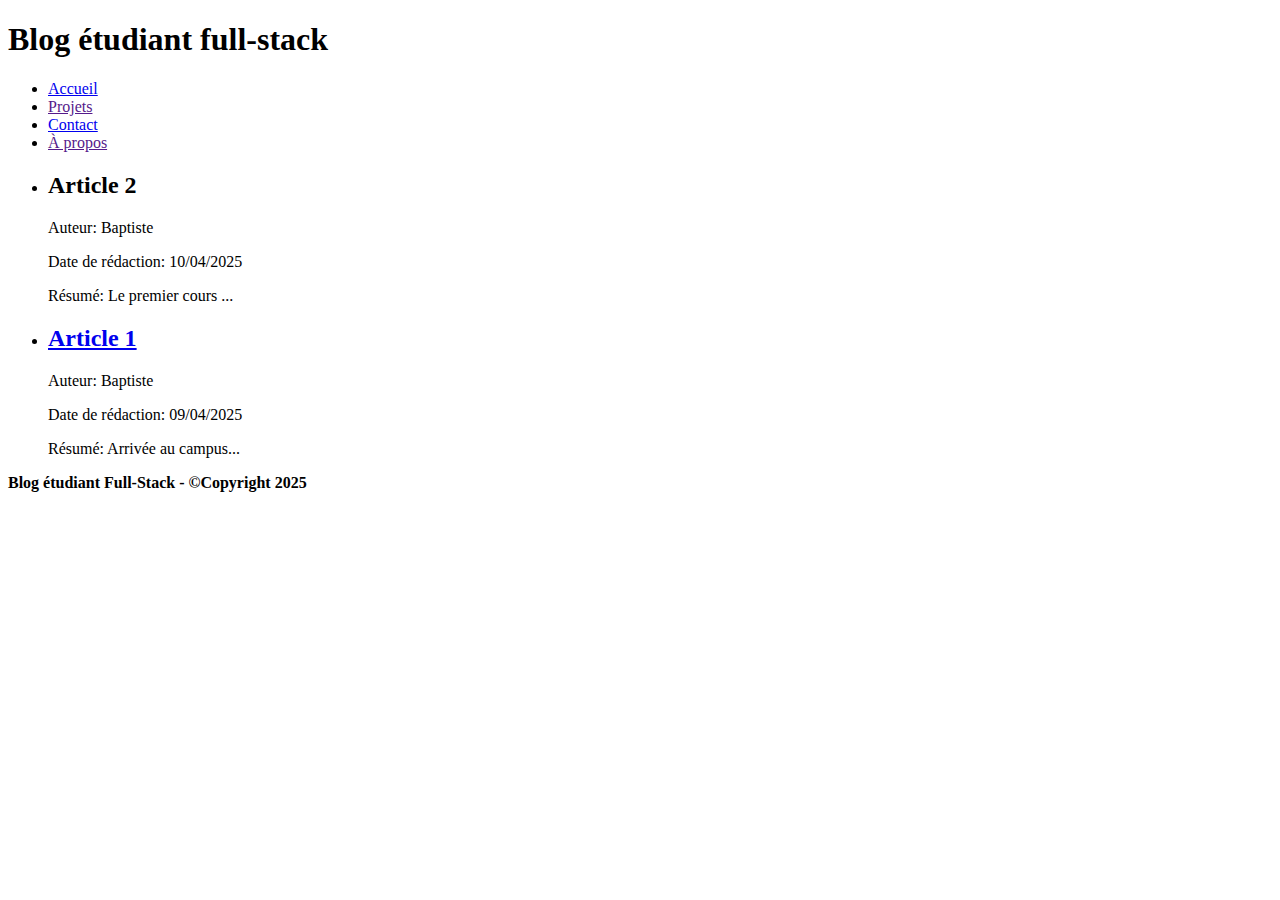
==== index.html @ 1bf269f5 "ajout de pages articles" ====
<!DOCTYPE html>
<html>
    <head>
        <meta charset="utf-8" />
        <title>blog étudiant Charbonnière</title>

    </head>
    <body>
        <header>
            <h1>Blog étudiant full-stack</h1>
            <nav>
                <ul>
                    <li>
                        <a href="./index.html">Accueil</a>
                    </li>
                    <li>
                        <a href="">Projets</a>
                    </li>
                    <li>
                        <a href="./contact.html">Contact</a>
                    </li>
                    <li>
                        <a href="">À propos</a>
                    </li>
                </ul>
            </nav>
        </header>
        <main>
            <div>
                <section>
                    <ul>
                        <li>
                            <article>
                                <a href="./article2.html"></a><h2> Article 2</h2></a>
                                <p>
                                    Auteur: Baptiste   
                                </p>
                                <p>
                                    Date de rédaction: 10/04/2025
                                </p>
                                <p>
                                    Résumé: Le premier cours ...
                                </p>
                            </article>
                        </li>
                        <li>
                            <article>
                                <a href="./article1.html"><h2> Article 1</h2></a>
                                <p>
                                    Auteur: Baptiste   
                                </p>
                                <p>
                                    Date de rédaction: 09/04/2025
                                </p>
                                <p>
                                    Résumé: Arrivée au campus...
                                </p>
                            </article>
                        </li>
                    </ul>
                </section>
            </div>
        </main>
        <footer></footer>
                <b>Blog étudiant Full-Stack - ©Copyright 2025</b>
            </p>
        </footer>
    </body>
</html>
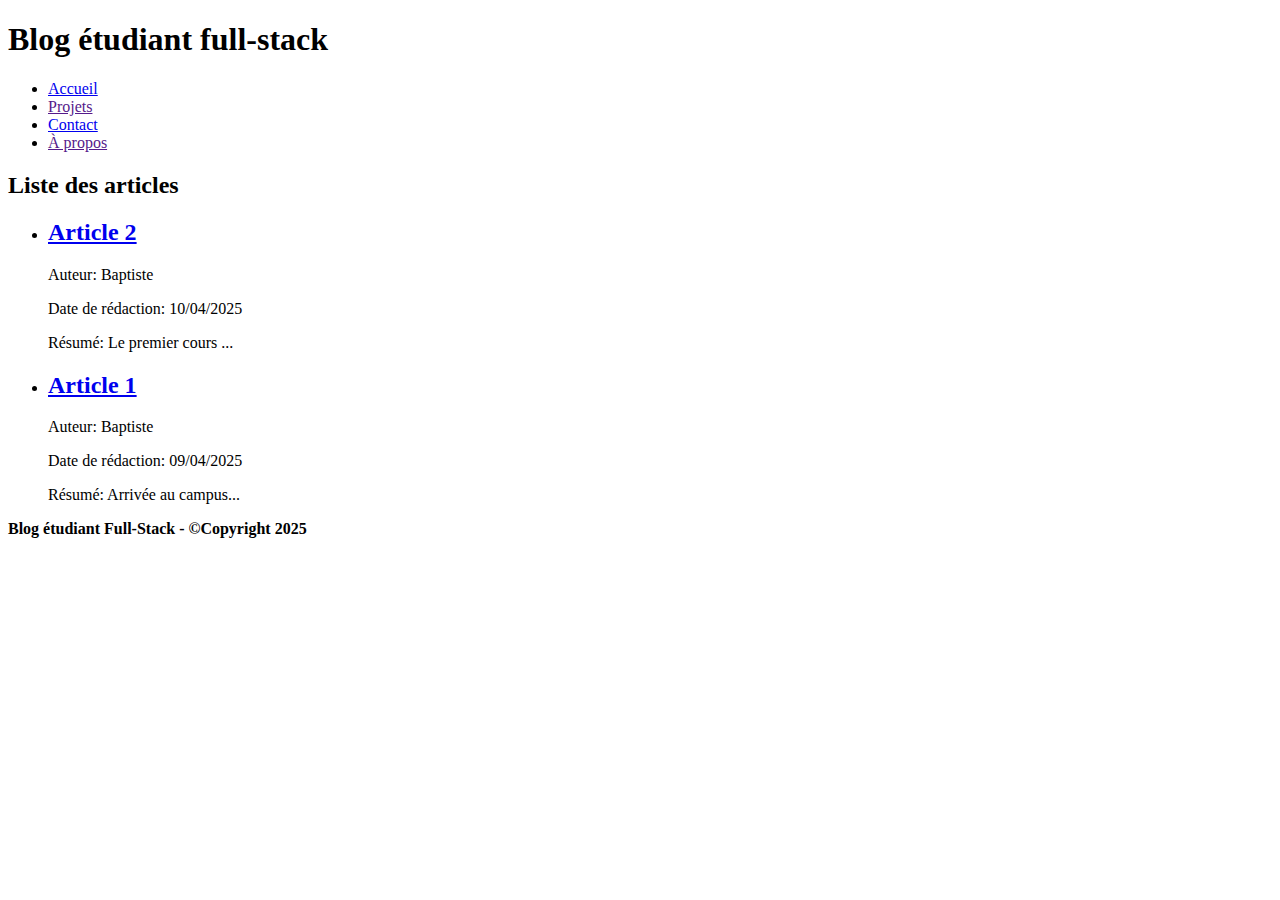
==== commit 41d731e2: "corrections: validation correcteur HTML" ====
--- a/index.html
+++ b/index.html
@@ -1,7 +1,7 @@
 <!DOCTYPE html>
-<html>
+<html lang="fr">
     <head>
-        <meta charset="utf-8" />
+        <meta charset="utf-8">
         <title>blog étudiant Charbonnière</title>
 
     </head>
@@ -27,11 +27,11 @@
         </header>
         <main>
             <div>
-                <section>
+                <section> <h2> Liste des articles</h2>
                     <ul>
                         <li>
                             <article>
-                                <a href="./article2.html"></a><h2> Article 2</h2></a>
+                                <a href="./article2.html"><h2> Article 2</h2></a>
                                 <p>
                                     Auteur: Baptiste   
                                 </p>
@@ -61,9 +61,8 @@
                 </section>
             </div>
         </main>
-        <footer></footer>
+        <footer>
                 <b>Blog étudiant Full-Stack - ©Copyright 2025</b>
-            </p>
         </footer>
     </body>
 </html>
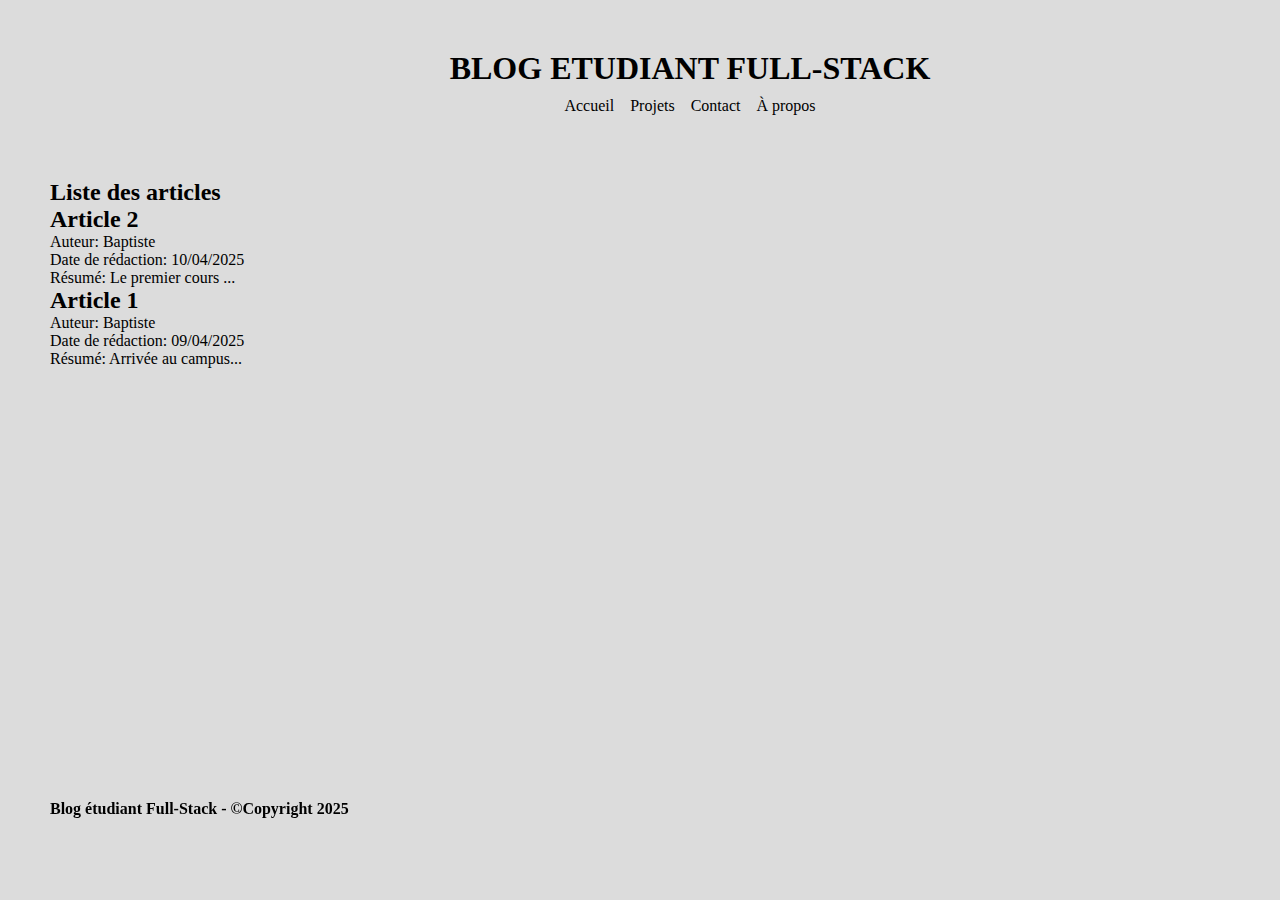
==== commit 29de8a69: "style: création fichier CSS - style main" ====
--- a/index.html
+++ b/index.html
@@ -3,24 +3,24 @@
     <head>
         <meta charset="utf-8">
         <title>blog étudiant Charbonnière</title>
-
+        <link rel="stylesheet" href="./style.css">
     </head>
     <body>
         <header>
-            <h1>Blog étudiant full-stack</h1>
+            <h1>BLOG ETUDIANT FULL-STACK </h1>
             <nav>
                 <ul>
                     <li>
-                        <a href="./index.html">Accueil</a>
+                        <a href="./index.html" class="link">Accueil</a>
                     </li>
                     <li>
-                        <a href="">Projets</a>
+                        <a href="./projets.html" class="link">Projets</a>
                     </li>
                     <li>
-                        <a href="./contact.html">Contact</a>
+                        <a href="./contact.html" class="link">Contact</a>
                     </li>
                     <li>
-                        <a href="">À propos</a>
+                        <a href="" class="link">À propos</a>
                     </li>
                 </ul>
             </nav>
@@ -31,7 +31,7 @@
                     <ul>
                         <li>
                             <article>
-                                <a href="./article2.html"><h2> Article 2</h2></a>
+                                <a href="./article2.html" class="link"><h2> Article 2</h2></a>
                                 <p>
                                     Auteur: Baptiste   
                                 </p>
@@ -45,7 +45,7 @@
                         </li>
                         <li>
                             <article>
-                                <a href="./article1.html"><h2> Article 1</h2></a>
+                                <a href="./article1.html" class="link"><h2> Article 1</h2></a>
                                 <p>
                                     Auteur: Baptiste   
                                 </p>
--- a/style.css
+++ b/style.css
@@ -0,0 +1,61 @@
+* {
+    margin: 0;
+    padding: 0;
+}
+
+body {
+    width:100%;
+    padding: 50px;
+    background-color:  rgb(220, 220, 220);
+    display: flex;
+    flex-direction: column;
+    gap: 4em;
+}
+header {
+    position: relative;
+}
+footer {
+    position:fixed;
+    bottom: 0;
+    height: 100px;
+
+}
+
+h1 {
+    text-align: center;
+    margin-bottom: 10px;
+}
+
+ul{
+    list-style-type: none;
+    color: black;
+}
+
+nav {
+    width: 100%;
+    display: flex;
+    flex-direction: row;
+    justify-content: center;
+    align-items: center;
+}
+
+nav ul {
+    display: flex;
+    flex-direction: row;
+    justify-content: center;
+    align-items: center;
+    gap: 1em;
+
+}
+
+
+.link {
+ text-decoration:  none;
+ color: black;
+    
+
+}
+.link:hover {
+   color: green;
+
+}
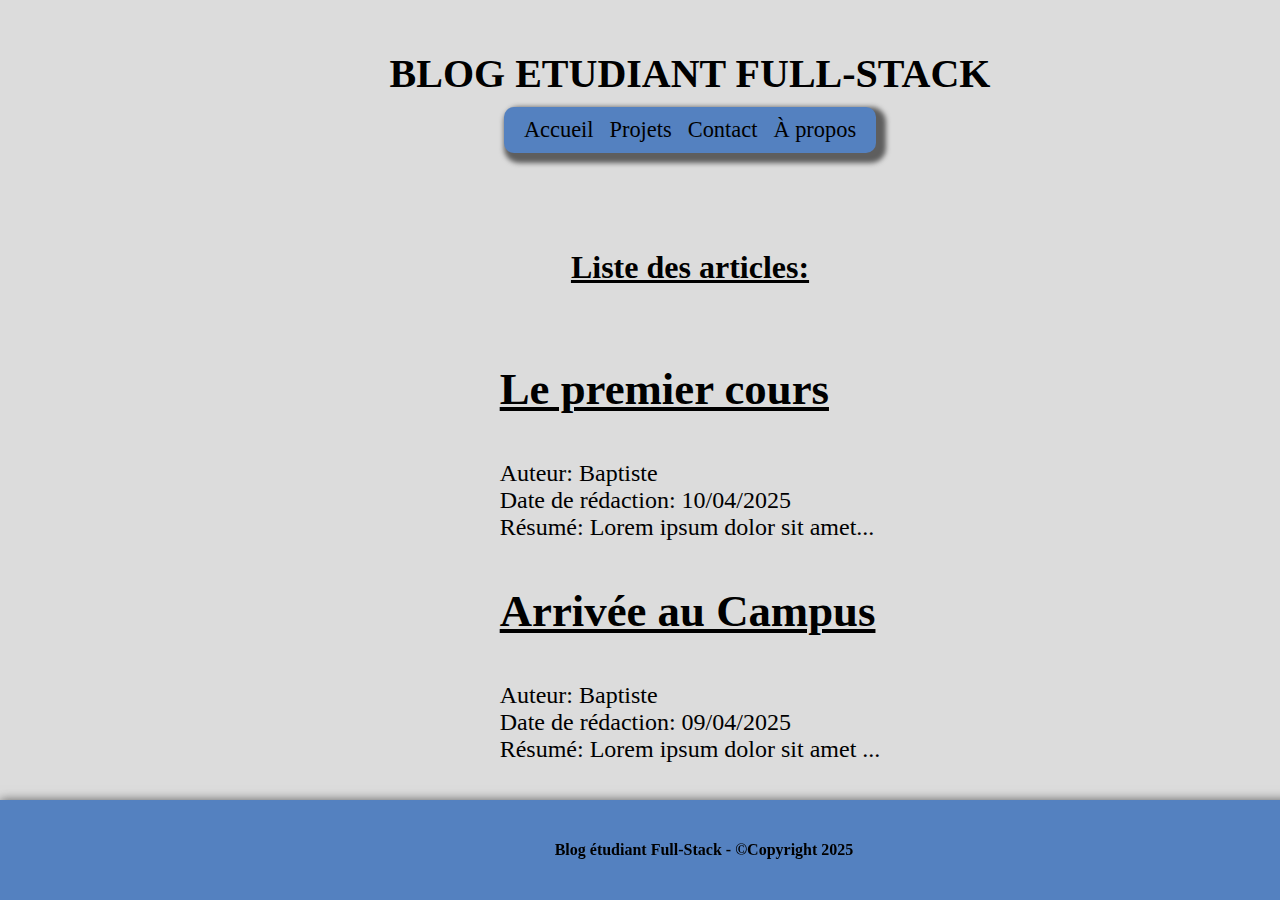
==== commit 3f1555b5: "style : ajout variables + changement color" ====
--- a/index.html
+++ b/index.html
@@ -11,7 +11,7 @@
             <nav>
                 <ul>
                     <li>
-                        <a href="./index.html" class="link">Accueil</a>
+                        <a href="./index.html" class="link onpage">Accueil</a>
                     </li>
                     <li>
                         <a href="./projets.html" class="link">Projets</a>
@@ -20,18 +20,18 @@
                         <a href="./contact.html" class="link">Contact</a>
                     </li>
                     <li>
-                        <a href="" class="link">À propos</a>
+                        <a href="./apropos.html" class="link">À propos</a>
                     </li>
                 </ul>
             </nav>
         </header>
         <main>
             <div>
-                <section> <h2> Liste des articles</h2>
+                <section class="section-articles"> <h2> Liste des articles:</h2>
                     <ul>
                         <li>
                             <article>
-                                <a href="./article2.html" class="link"><h2> Article 2</h2></a>
+                                <a href="./article2.html" class="link"><h2> Le premier cours</h2></a>
                                 <p>
                                     Auteur: Baptiste   
                                 </p>
@@ -39,13 +39,13 @@
                                     Date de rédaction: 10/04/2025
                                 </p>
                                 <p>
-                                    Résumé: Le premier cours ...
+                                    Résumé: Lorem ipsum dolor sit amet...
                                 </p>
                             </article>
                         </li>
                         <li>
                             <article>
-                                <a href="./article1.html" class="link"><h2> Article 1</h2></a>
+                                <a href="./article1.html" class="link"><h2> Arrivée au Campus</h2></a>
                                 <p>
                                     Auteur: Baptiste   
                                 </p>
@@ -53,7 +53,7 @@
                                     Date de rédaction: 09/04/2025
                                 </p>
                                 <p>
-                                    Résumé: Arrivée au campus...
+                                    Résumé: Lorem ipsum dolor sit amet ...
                                 </p>
                             </article>
                         </li>
--- a/style.css
+++ b/style.css
@@ -1,8 +1,23 @@
+
+/*** VARIABLES ***/
+:root{
+    --main-color: ;
+    --font-size-s: 1em;
+    --font-size-m: 1.5em;
+    --font-size-l: 2em;
+    --font-size-xl: 2.5em; 
+    --font-size-xxl: 2.8em; 
+}
+
+
+/*** GLOBAL ***/
 * {
     margin: 0;
     padding: 0;
 }
-
+ hr {
+    margin: 4em 0 2em 0;
+ }
 body {
     width:100%;
     padding: 50px;
@@ -11,26 +26,46 @@
     flex-direction: column;
     gap: 4em;
 }
-header {
-    position: relative;
+main {
+    width: 100%
 }
+
 footer {
     position:fixed;
+    width: 110%;
     bottom: 0;
     height: 100px;
+    margin-left: -50px;
+    display: flex;
+    justify-content: center;
+    align-items: center;
+    background-color: #5481c0;
+    box-shadow:  10px 10px 10px 10px rgb(94, 94, 94);
+}
 
+p{
+    font-size: var(--font-size-m)
 }
 
 h1 {
+    font-size: var(--font-size-xl);
     text-align: center;
     margin-bottom: 10px;
 }
+h2 {
+    font-size: var(--font-size-l);
+    margin: 1em 0;
+    text-decoration: underline;
+}
+
 
 ul{
     list-style-type: none;
     color: black;
 }
 
+
+/*** NAV ***/
 nav {
     width: 100%;
     display: flex;
@@ -45,6 +80,10 @@
     justify-content: center;
     align-items: center;
     gap: 1em;
+    padding: 10px 20px;
+    border-radius: 10px;
+    background-color: #5481c0;
+    box-shadow:  5px 5px 5px 5px #5e5e5e;
 
 }
 
@@ -52,10 +91,77 @@
 .link {
  text-decoration:  none;
  color: black;
-    
+ font-size: 1.4em;
+}
+
+.link:visited {
+    color: rgb(63, 62, 62);
+ }
+.link:hover {
+    color: white;
+    text-decoration: underline;
+    transition: text-decoration 3s;
+ }
+.link:focus {
+    color: black;
+ }
+.link:active {
+    color: green;
+ }
+
+
+
+ /*** CONTENU  ***/
+.section-articles {
+    display: flex;
+    flex-direction: column;
+    justify-content: space-between;
+    align-items: center;
+}
+.contenu-article {
+    width: 100%;
+ }
+
+.contenu-article p{
+    display:inline-block ;
+    width: 95%;
+}
+
+/*** FORMULAIRE ***/ 
+form{
+    padding: 50px
+ 
+}
+form ul {
+    display: flex;
+    flex-direction: column;
+    justify-content: space-between;
+    align-items: center;
+    gap: 2em;
+}
+form li {
+    display: flex;
+    flex-direction: column;
+    justify-content: space-between;
+    align-items: center;
 
 }
-.link:hover {
-   color: green;
+label{ 
+    font-size: var(--font-size-m);
+    font-weight: bold;
+    margin-bottom: 0.8em;
+}
+input{
+ height: 1.5em;
+}
+textarea{
+    width: 500px;
+    height: 12em;
+}
+input, textarea{
+    border-radius: 5px;
+    box-shadow: 2px 2px 20px rgb(63, 62, 62);
+    margin-bottom: 1em;
+}
 
-}
+/*** RESPONSIVE MEDIA QUERIES ***/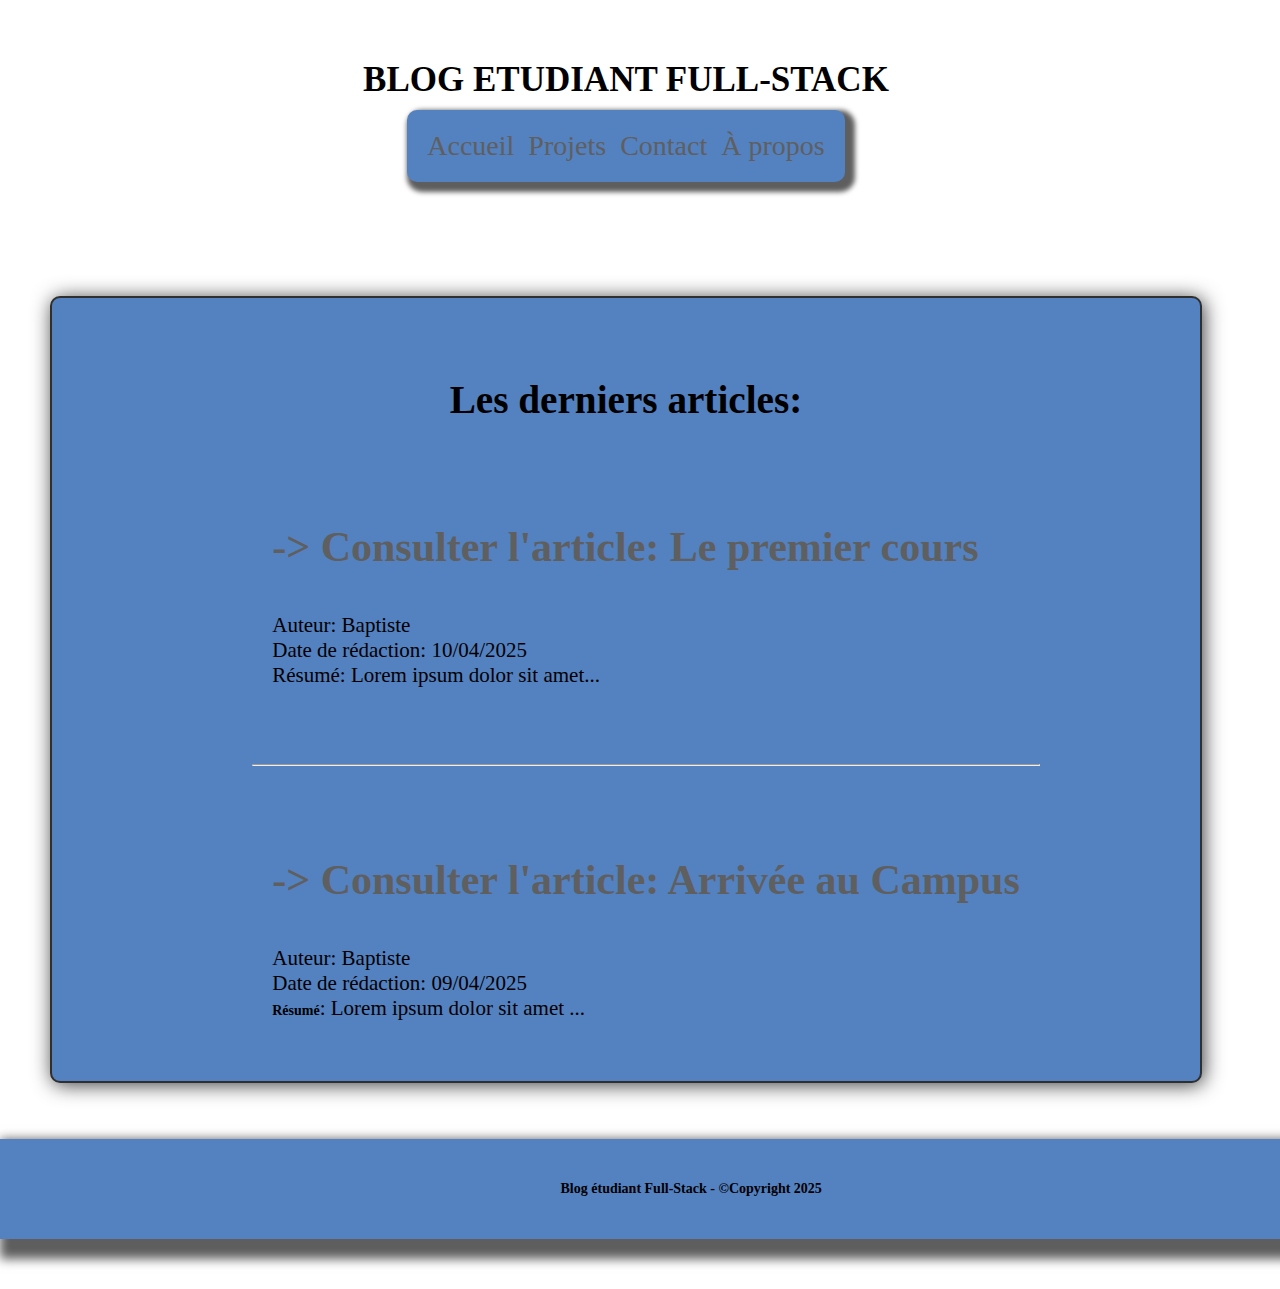
==== commit 8a20eb69: "style: ajout style pseudoclass" ====
--- a/index.html
+++ b/index.html
@@ -27,11 +27,11 @@
         </header>
         <main>
             <div>
-                <section class="section-articles"> <h2> Liste des articles:</h2>
+                <section class="section-articles"> <h2 class="section-titre"> Les derniers articles:</h2>
                     <ul>
                         <li>
                             <article>
-                                <a href="./article2.html" class="link"><h2> Le premier cours</h2></a>
+                                <a href="./article2.html" class="link"><h2> -> Consulter l'article: Le premier cours</h2></a>
                                 <p>
                                     Auteur: Baptiste   
                                 </p>
@@ -43,9 +43,10 @@
                                 </p>
                             </article>
                         </li>
+                        <hr>
                         <li>
                             <article>
-                                <a href="./article1.html" class="link"><h2> Arrivée au Campus</h2></a>
+                                <a href="./article1.html" class="link"><h2>   -> Consulter l'article: Arrivée au Campus</h2></a>
                                 <p>
                                     Auteur: Baptiste   
                                 </p>
@@ -53,7 +54,7 @@
                                     Date de rédaction: 09/04/2025
                                 </p>
                                 <p>
-                                    Résumé: Lorem ipsum dolor sit amet ...
+                                    <b>Résumé</b>: Lorem ipsum dolor sit amet ...
                                 </p>
                             </article>
                         </li>
--- a/style.css
+++ b/style.css
@@ -6,34 +6,43 @@
     --font-size-m: 1.5em;
     --font-size-l: 2em;
     --font-size-xl: 2.5em; 
-    --font-size-xxl: 2.8em; 
+    --font-size-xxl: 2.8em;
+    --primary: #ffffff9a;
+    --blue1: #5481c0;
+
 }
 
 
 /*** GLOBAL ***/
 * {
     margin: 0;
-    padding: 0;
+    font-size: 14px;
 }
- hr {
+hr {
     margin: 4em 0 2em 0;
- }
+}
 body {
-    width:100%;
+    width: 90%;
     padding: 50px;
-    background-color:  rgb(220, 220, 220);
+    background-color:var(--primary);
     display: flex;
     flex-direction: column;
+    justify-content: space-between;
+    align-items: flex-start;
     gap: 4em;
 }
 main {
-    width: 100%
+    width: 100%;
 }
-
+header {
+    width: 100%;
+    display: flex;
+    flex-direction: column;
+    align-items: center;
+    justify-content: center;
+}
 footer {
-    position:fixed;
-    width: 110%;
-    bottom: 0;
+    width: 120%;
     height: 100px;
     margin-left: -50px;
     display: flex;
@@ -50,12 +59,12 @@
 h1 {
     font-size: var(--font-size-xl);
     text-align: center;
-    margin-bottom: 10px;
+    margin: 10px 0px;
 }
 h2 {
-    font-size: var(--font-size-l);
-    margin: 1em 0;
-    text-decoration: underline;
+    font-size: var(--font-size-m);
+     margin: 1em 0;
+
 }
 
 
@@ -64,6 +73,9 @@
     color: black;
 }
 
+article{
+    padding: 20px;
+}
 
 /*** NAV ***/
 nav {
@@ -72,6 +84,7 @@
     flex-direction: row;
     justify-content: center;
     align-items: center;
+    margin-bottom: 5%;
 }
 
 nav ul {
@@ -80,9 +93,9 @@
     justify-content: center;
     align-items: center;
     gap: 1em;
-    padding: 10px 20px;
+    padding:20px;
     border-radius: 10px;
-    background-color: #5481c0;
+    background-color: var(--blue1);
     box-shadow:  5px 5px 5px 5px #5e5e5e;
 
 }
@@ -90,36 +103,48 @@
 
 .link {
  text-decoration:  none;
- color: black;
- font-size: 1.4em;
+ color: rgb(95, 95, 95);
+ font-size: var(--font-size-l);
 }
 
 .link:visited {
-    color: rgb(63, 62, 62);
+    color: #000000;
  }
 .link:hover {
-    color: white;
-    text-decoration: underline;
-    transition: text-decoration 3s;
- }
+    color: #ffffff;
+    transition: color 1.5s;
+    font-size: 2.1em;
+    transition: font-size 1s;
+    border-bottom: 1px solid white;
+}
 .link:focus {
-    color: black;
+    color: red;
  }
 .link:active {
-    color: green;
- }
+    font-size: var(--font-size-l);
+    color: var(--primary);
+}
 
 
 
  /*** CONTENU  ***/
 .section-articles {
+    padding: 40px ;
     display: flex;
     flex-direction: column;
     justify-content: space-between;
     align-items: center;
+    border-radius: 10px;
+    border: 2px solid rgb(47, 47, 47);
+    box-shadow: 2px 2px 20px rgb(63, 62, 62);
+    background-color: var(--blue1);
+}
+.section-titre{
+    font-size: var(--font-size-xxl);
 }
 .contenu-article {
     width: 100%;
+    margin: 10px 0px;
  }
 
 .contenu-article p{
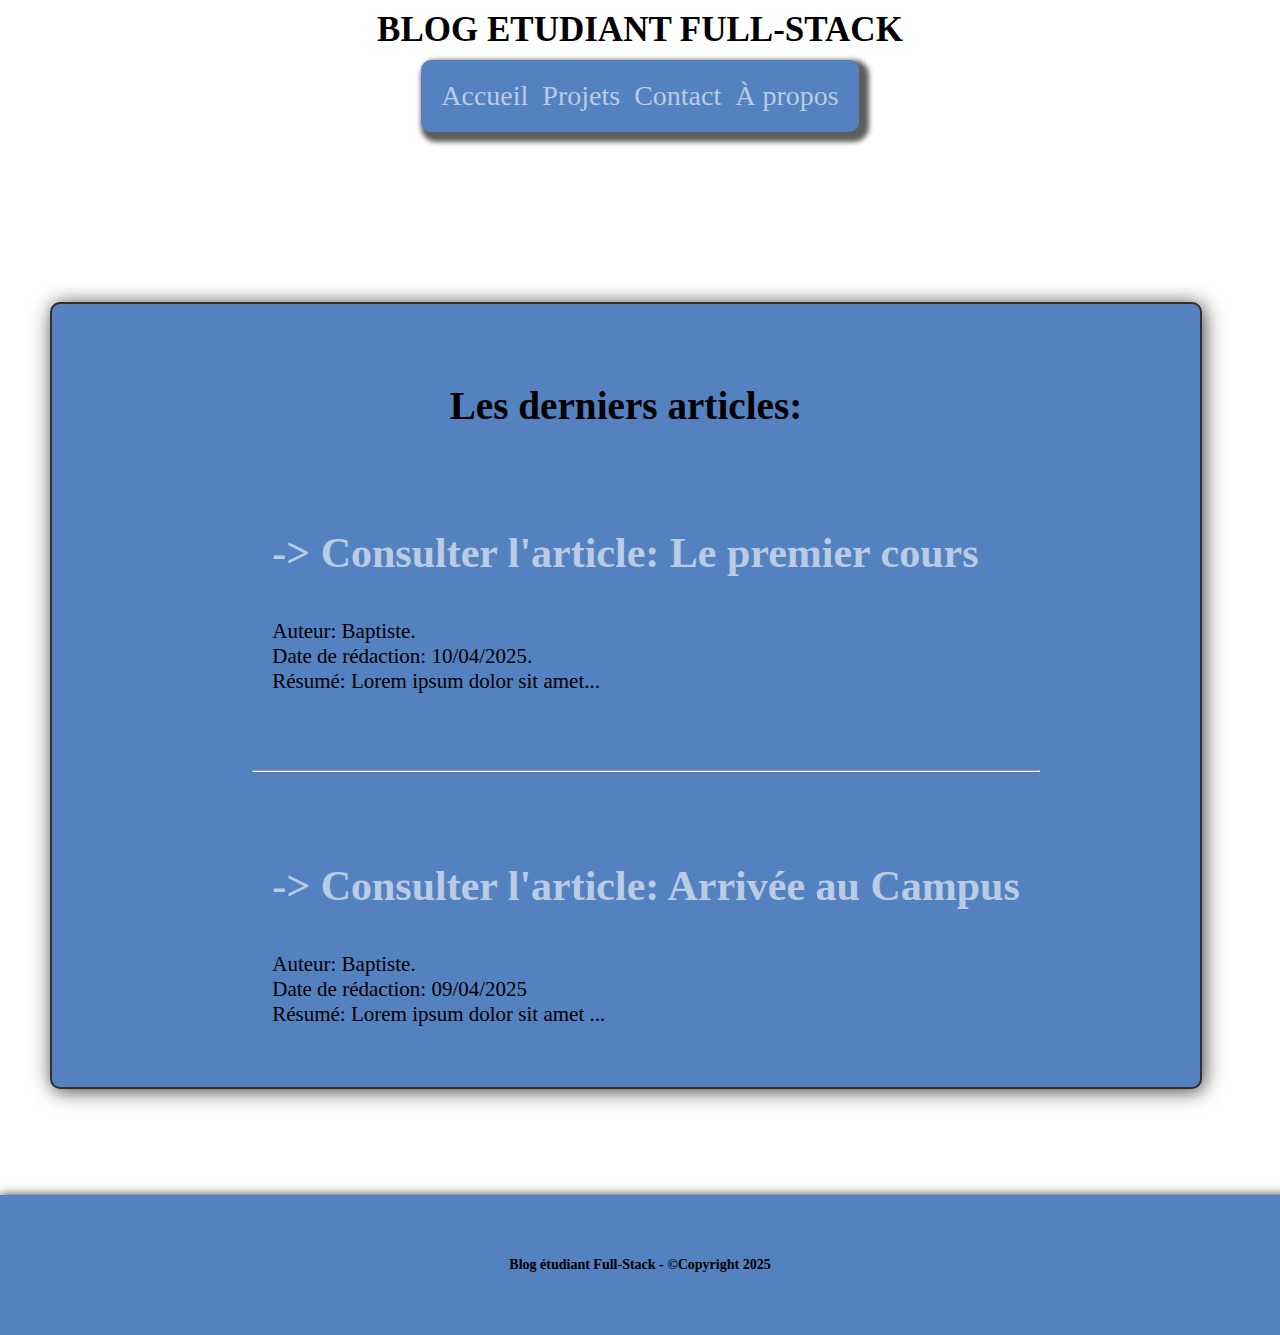
==== commit 8ef7832d: "style: ajustements" ====
--- a/index.html
+++ b/index.html
@@ -33,10 +33,10 @@
                             <article>
                                 <a href="./article2.html" class="link"><h2> -> Consulter l'article: Le premier cours</h2></a>
                                 <p>
-                                    Auteur: Baptiste   
+                                    Auteur: Baptiste.   
                                 </p>
                                 <p>
-                                    Date de rédaction: 10/04/2025
+                                    Date de rédaction: 10/04/2025.
                                 </p>
                                 <p>
                                     Résumé: Lorem ipsum dolor sit amet...
@@ -48,13 +48,13 @@
                             <article>
                                 <a href="./article1.html" class="link"><h2>   -> Consulter l'article: Arrivée au Campus</h2></a>
                                 <p>
-                                    Auteur: Baptiste   
+                                    Auteur: Baptiste.   
                                 </p>
                                 <p>
                                     Date de rédaction: 09/04/2025
                                 </p>
                                 <p>
-                                    <b>Résumé</b>: Lorem ipsum dolor sit amet ...
+                                    Résumé: Lorem ipsum dolor sit amet ...
                                 </p>
                             </article>
                         </li>
--- a/style.css
+++ b/style.css
@@ -5,7 +5,7 @@
     --font-size-s: 1em;
     --font-size-m: 1.5em;
     --font-size-l: 2em;
-    --font-size-xl: 2.5em; 
+    --font-size-xl: 2.5em;
     --font-size-xxl: 2.8em;
     --primary: #ffffff9a;
     --blue1: #5481c0;
@@ -22,17 +22,19 @@
     margin: 4em 0 2em 0;
 }
 body {
+    position: relative;
+    width: 100%;
+    min-height: 100vh;
+
+    background-color:var(--primary);
+    display: flex;
+    flex-direction: column;
+    justify-content: space-between;
+    gap: 4em;
+}
+main {
     width: 90%;
     padding: 50px;
-    background-color:var(--primary);
-    display: flex;
-    flex-direction: column;
-    justify-content: space-between;
-    align-items: flex-start;
-    gap: 4em;
-}
-main {
-    width: 100%;
 }
 header {
     width: 100%;
@@ -42,15 +44,16 @@
     justify-content: center;
 }
 footer {
-    width: 120%;
-    height: 100px;
-    margin-left: -50px;
-    display: flex;
-    justify-content: center;
-    align-items: center;
-    background-color: #5481c0;
-    box-shadow:  10px 10px 10px 10px rgb(94, 94, 94);
-}
+    width: 100vw;
+    height: 140px;
+    display: flex;
+    justify-content: center;
+    align-items: center;
+    background-color: var(--blue1);
+    box-shadow:  10px 10px 10px 10px rgb(51, 51, 51);
+}
+
+
 
 p{
     font-size: var(--font-size-m)
@@ -103,7 +106,7 @@
 
 .link {
  text-decoration:  none;
- color: rgb(95, 95, 95);
+ color: var(--primary);
  font-size: var(--font-size-l);
 }
 
@@ -145,17 +148,35 @@
 .contenu-article {
     width: 100%;
     margin: 10px 0px;
- }
+    display: flex;
+ }
+
 
 .contenu-article p{
     display:inline-block ;
     width: 95%;
-}
-
-/*** FORMULAIRE ***/ 
+    z-index: 2;
+}
+
+#photo-campus{
+    width: 20%;
+    height:5%;
+    z-index: 0;
+    left: 50%;
+ }
+ /* z-index test  */
+ #box-1{
+    height:  20%;
+    background-color: red;
+ }
+ #box-2{
+    background-color: green;
+ }
+
+/*** FORMULAIRE ***/
 form{
     padding: 50px
- 
+
 }
 form ul {
     display: flex;
@@ -171,7 +192,7 @@
     align-items: center;
 
 }
-label{ 
+label{
     font-size: var(--font-size-m);
     font-weight: bold;
     margin-bottom: 0.8em;
